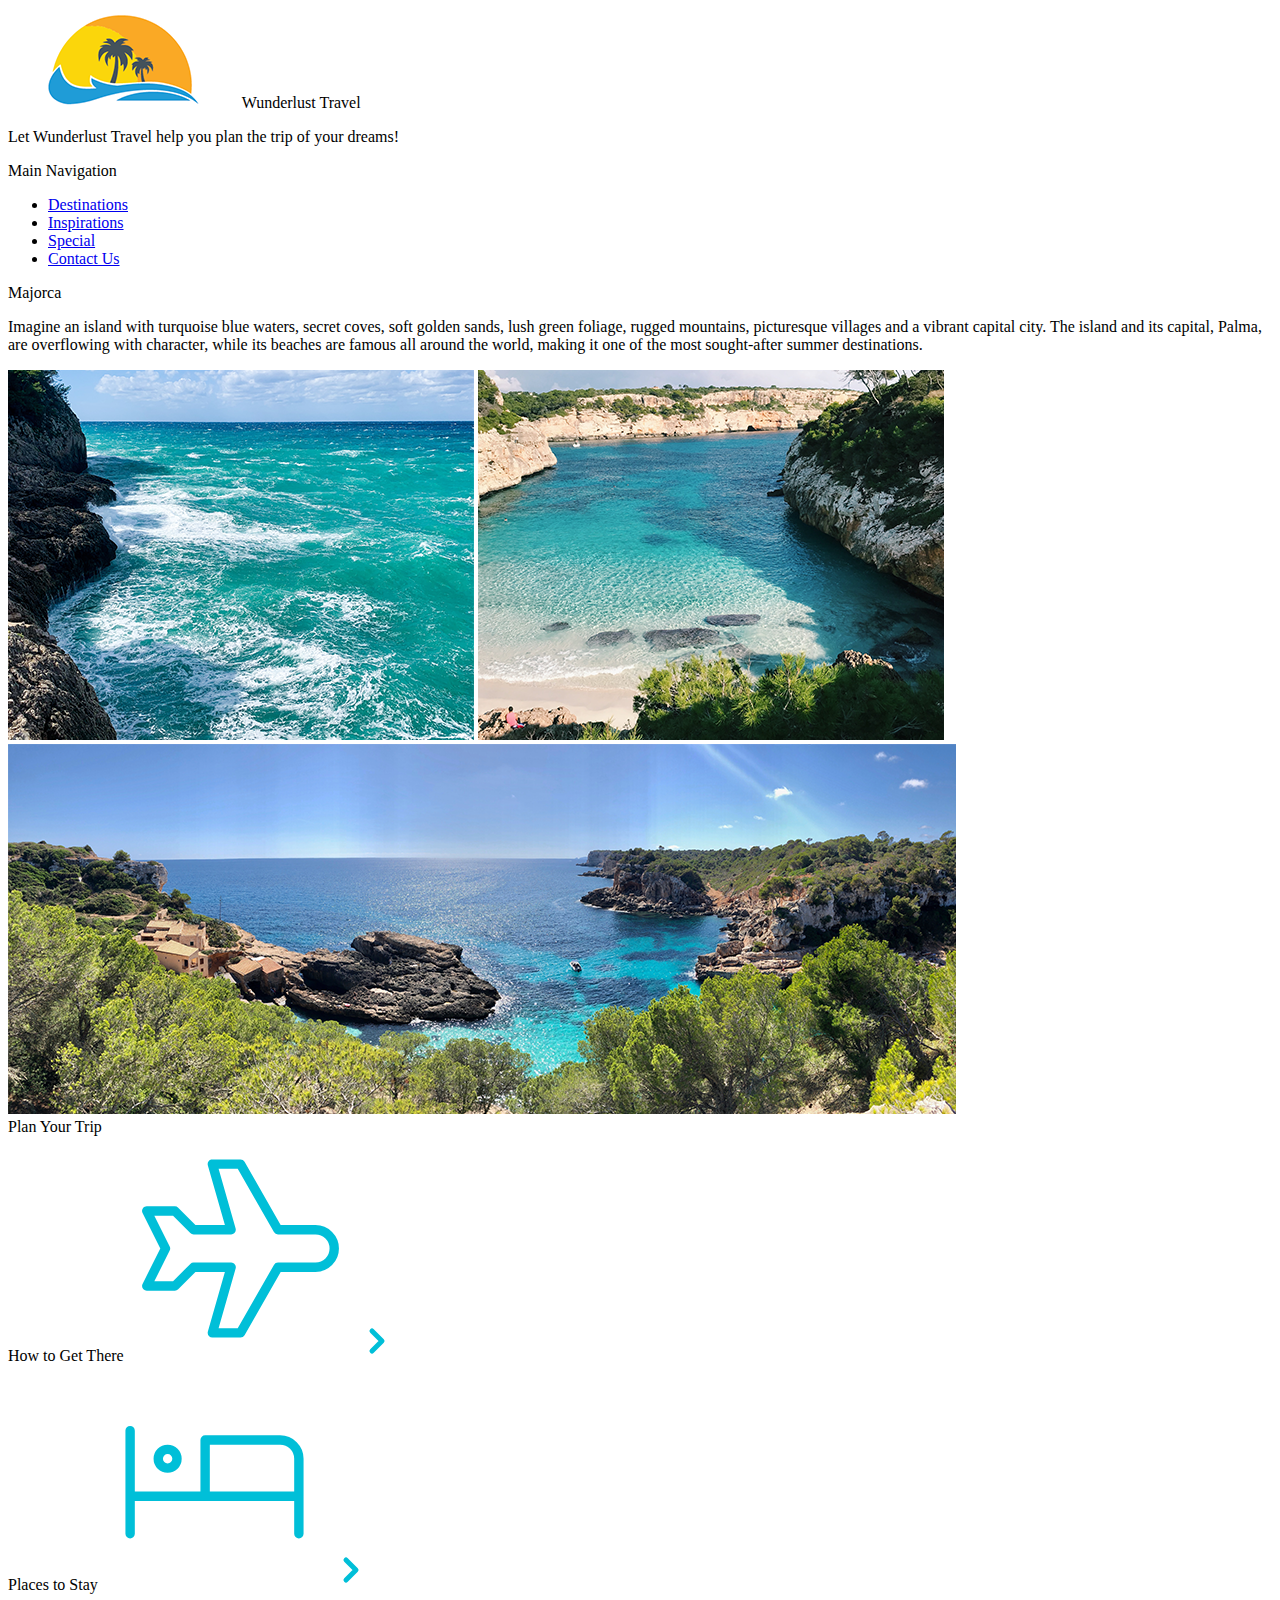
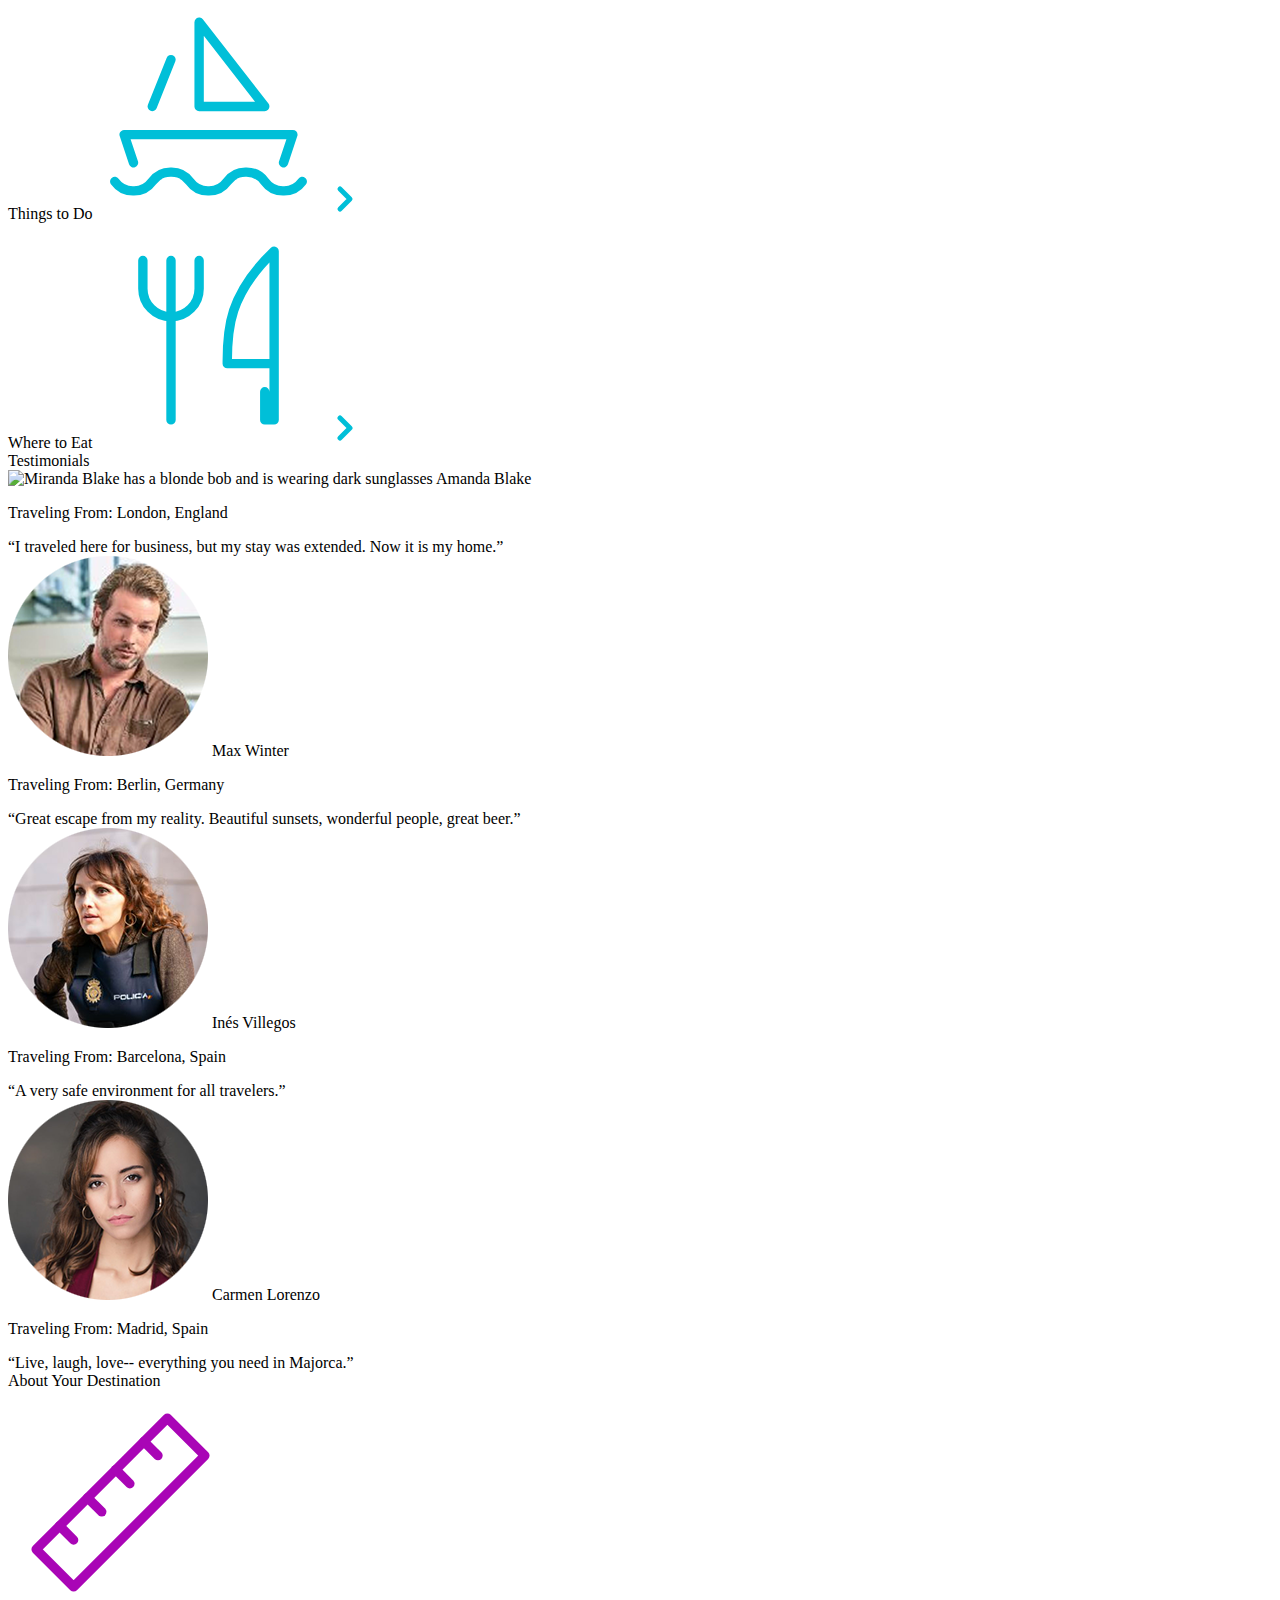
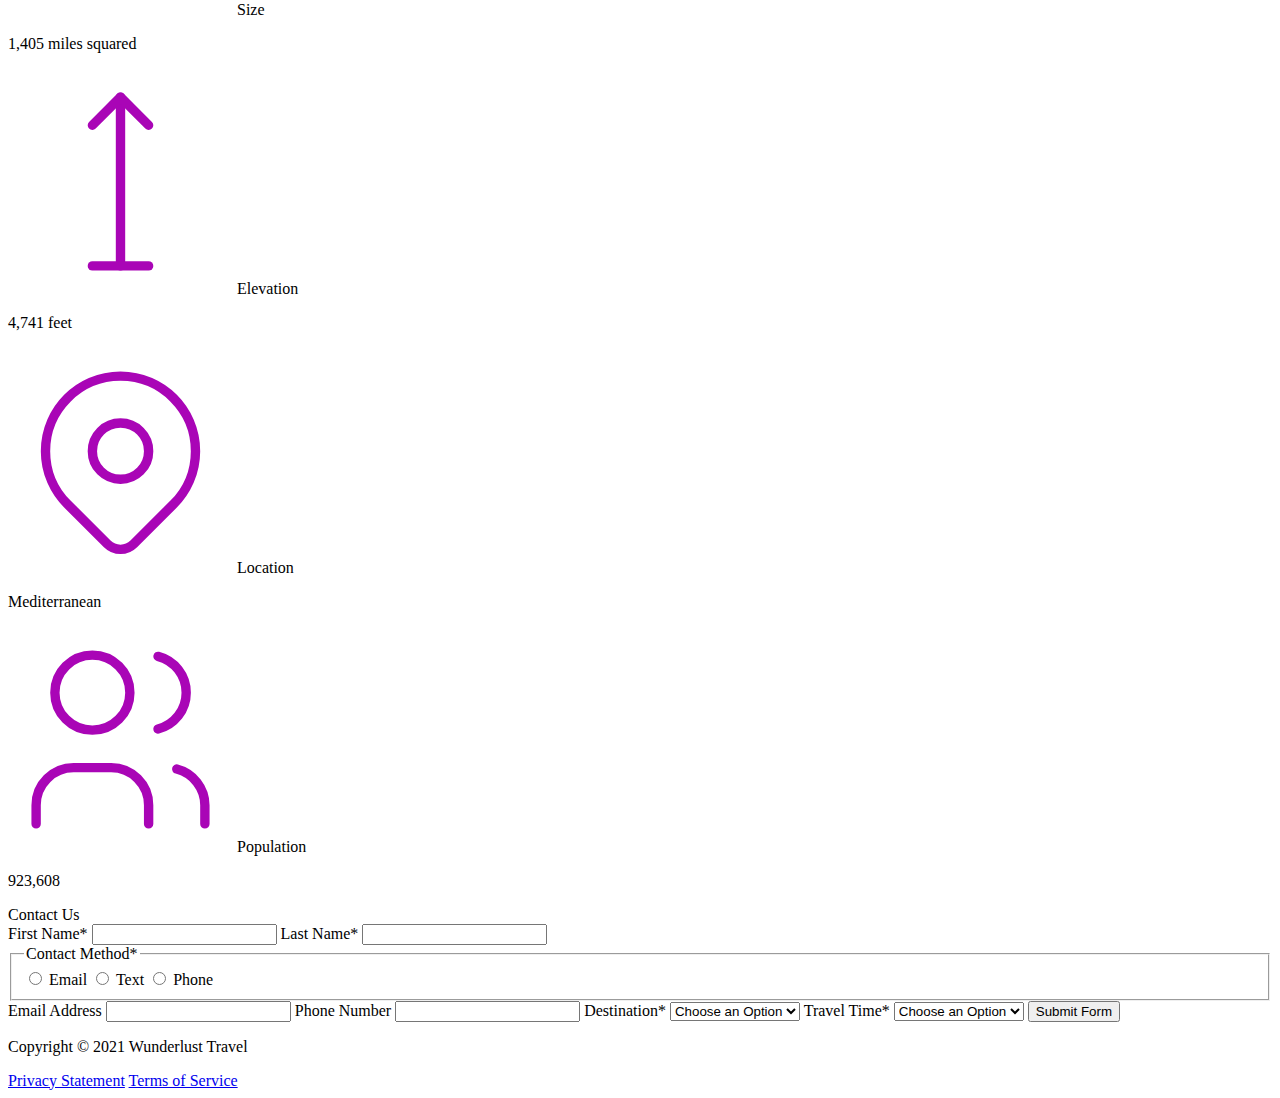
==== majorca-1.html @ 44701c38 "Create majorca-1.html" ====
<!DOCTYPE html>
<html lang="en">
    <head>
<!--         Add all required tags in the head here - meta tags for SEO, responsiveness, and with info about the page, etc., in addition to tags to create a card on Twitter with a large image and open graph tags to allow for sharing on other social media sites -->
        <meta>
    </head>
    <body>
<!--         Reveiew the document and add the proper tags to all of the headings  throughout. Use the outline feature in the validator to ensure that these have been added correctly. See the image of the correct outline as a reference if you have questions 

Also review the alt text on all of the images to ensure that it is descriptive and appropriate-->
        <header>
            <img src="images/logo.png" alt="The Wunderlust logo shows blue waves and the outline of two palm trees against an orange sun">
            Wunderlust Travel
            <p>Let Wunderlust Travel help you plan the trip of your dreams!</p>
            <nav>
                Main Navigation
                <ul>
                    <li><a href="#">Destinations</a></li>
                    <li><a href="#">Inspirations</a></li>
                    <li><a href="#">Special</a></li>
                    <li><a href="#">Contact Us</a></li>
                </ul>
            </nav>
        </header>
        <main>
            <article>  
                Majorca
                <p>Imagine an island with turquoise blue waters, secret coves, soft golden sands, lush green foliage, rugged mountains, picturesque villages and a vibrant capital city. The island and its capital, Palma, are overflowing with character, while its beaches are famous all around the world, making it one of the most sought-after summer destinations.</p>
                <img src="images/majorca-waves.png" alt="Turquoise blue waters with white wave caps crashing against a rock cliff">
                <img src="images/majorca-beach.png" alt="beach">
                <img src="images/majorca-cove.png" alt="Deep blue water leading to the horizon with the island and trees in the foreground">
                <section>
                    Plan Your Trip
                    <section>
                        How to Get There
                        <svg xmlns="http://www.w3.org/2000/svg" class="icon icon-tabler icon-tabler-plane" width="225" height="225" viewBox="0 0 24 24" stroke-width="1" stroke="#00bfd8" fill="none" stroke-linecap="round" stroke-linejoin="round"> <path stroke="none" d="M0 0h24v24H0z" fill="none"/> <path d="M16 10h4a2 2 0 0 1 0 4h-4l-4 7h-3l2 -7h-4l-2 2h-3l2 -4l-2 -4h3l2 2h4l-2 -7h3z" /></svg>
                        <a href="#" title="Search for flights">
                            <svg xmlns="http://www.w3.org/2000/svg" class="icon icon-tabler icon-tabler-chevron-right" width="40" height="40" viewBox="0 0 24 24" stroke-width="3" stroke="#00bfd8" fill="none" stroke-linecap="round" stroke-linejoin="round"><path stroke="none" d="M0 0h24v24H0z" fill="none"/><polyline points="9 6 15 12 9 18" /></svg>
                        </a>
                    </section>      
                    <section>
                        Places to Stay
                        <svg xmlns="http://www.w3.org/2000/svg" class="icon icon-tabler icon-tabler-bed" width="225" height="225" viewBox="0 0 24 24" stroke-width="1" stroke="#00bfd8" fill="none" stroke-linecap="round" stroke-linejoin="round"><path stroke="none" d="M0 0h24v24H0z" fill="none"/><path d="M3 7v11m0 -4h18m0 4v-8a2 2 0 0 0 -2 -2h-8v6" /><circle cx="7" cy="10" r="1" /></svg>
                        <a href="#" title="Search for hotels">
                            <svg xmlns="http://www.w3.org/2000/svg" class="icon icon-tabler icon-tabler-chevron-right" width="40" height="40" viewBox="0 0 24 24" stroke-width="3" stroke="#00bfd8" fill="none" stroke-linecap="round" stroke-linejoin="round"><path stroke="none" d="M0 0h24v24H0z" fill="none"/><polyline points="9 6 15 12 9 18" /></svg> 
                        </a>
                    </section>
                    <section>
                        Things to Do
                        <svg xmlns="http://www.w3.org/2000/svg" class="icon icon-tabler icon-tabler-sailboat" width="225" height="225" viewBox="0 0 24 24" stroke-width="1" stroke="#00bfd8" fill="none" stroke-linecap="round" stroke-linejoin="round"><path stroke="none" d="M0 0h24v24H0z" fill="none"/><path d="M2 20a2.4 2.4 0 0 0 2 1a2.4 2.4 0 0 0 2 -1a2.4 2.4 0 0 1 2 -1a2.4 2.4 0 0 1 2 1a2.4 2.4 0 0 0 2 1a2.4 2.4 0 0 0 2 -1a2.4 2.4 0 0 1 2 -1a2.4 2.4 0 0 1 2 1a2.4 2.4 0 0 0 2 1a2.4 2.4 0 0 0 2 -1" /><path d="M4 18l-1 -3h18l-1 3" /><path d="M11 12h7l-7 -9v9" /><line x1="8" y1="7" x2="6" y2="12" /></svg>
                        <a href="#" title="Search for Activities">
                            <svg xmlns="http://www.w3.org/2000/svg" class="icon icon-tabler icon-tabler-chevron-right" width="40" height="40" viewBox="0 0 24 24" stroke-width="3" stroke="#00bfd8" fill="none" stroke-linecap="round" stroke-linejoin="round"><path stroke="none" d="M0 0h24v24H0z" fill="none"/><polyline points="9 6 15 12 9 18" /></svg> 
                        </a>                     
                    </section>    
                    <section>
                        Where to Eat
                        <svg xmlns="http://www.w3.org/2000/svg" class="icon icon-tabler icon-tabler-tools-kitchen-2" width="225" height="225" viewBox="0 0 24 24" stroke-width="1" stroke="#00bfd8" fill="none" stroke-linecap="round" stroke-linejoin="round"><path stroke="none" d="M0 0h24v24H0z" fill="none"/><path d="M19 3v12h-5c-.023 -3.681 .184 -7.406 5 -12zm0 12v6h-1v-3m-10 -14v17m-3 -17v3a3 3 0 1 0 6 0v-3" /></svg>
                        <a href="#" title="Search for Restaurants">
                            <svg xmlns="http://www.w3.org/2000/svg" class="icon icon-tabler icon-tabler-chevron-right" width="40" height="40" viewBox="0 0 24 24" stroke-width="3" stroke="#00bfd8" fill="none" stroke-linecap="round" stroke-linejoin="round"><path stroke="none" d="M0 0h24v24H0z" fill="none"/><polyline points="9 6 15 12 9 18" /></svg>                          
                        </a>
                    </section>   
                </section>
                <section>
                    Testimonials
                    <section>
                        <img src="images/mirando-blake.png" alt="Miranda Blake has a blonde bob and is wearing dark sunglasses">
                        Amanda Blake
                        <p>Traveling From: London, England</p>
                        <q>I traveled here for business, but my stay was extended. Now it is my home.</q>
                    </section>
                    <section>
                        <img src="images/max-winter.png" alt="Max Winter">
                        Max Winter
                        <p>Traveling From: Berlin, Germany</p>
                        <q>Great escape from my reality. Beautiful sunsets, wonderful people, great beer.</q>
                    </section>
                    <section>
                        <img src="images/ines-villegoes.png" alt="lady person">
                        Inés Villegos
                        <p>Traveling From: Barcelona, Spain</p>
                        <q>A very safe environment for all travelers.</q>
                    </section>
                    <section>
                        <img src="images/carmen-lorenzo.png" alt="Carmen Lorenzo has long, dark brown hair and is wearing gold hoop earrings">
                        Carmen Lorenzo
                        <p>Traveling From: Madrid, Spain</p>
                        <q>Live, laugh, love-- everything you need in Majorca.</q>
                    </section>
                </section>
                <section>
                    About Your Destination
                    <section>
                        <svg xmlns="http://www.w3.org/2000/svg" class="icon icon-tabler icon-tabler-ruler-2" width="225" height="225" viewBox="0 0 24 24" stroke-width="1" stroke="#a905b6" fill="none" stroke-linecap="round" stroke-linejoin="round"><path stroke="none" d="M0 0h24v24H0z" fill="none"/><path d="M17 3l4 4l-14 14l-4 -4z" /><path d="M16 7l-1.5 -1.5" /><path d="M13 10l-1.5 -1.5" /><path d="M10 13l-1.5 -1.5" /><path d="M7 16l-1.5 -1.5" /></svg>
                        Size
                        <p>1,405 miles squared</p>
                    </section>
                    <section>
                        <svg xmlns="http://www.w3.org/2000/svg" class="icon icon-tabler icon-tabler-arrow-top-bar" width="225" height="225" viewBox="0 0 24 24" stroke-width="1" stroke="#a905b6" fill="none" stroke-linecap="round" stroke-linejoin="round"><path stroke="none" d="M0 0h24v24H0z" fill="none"/><line x1="12" y1="21" x2="12" y2="3" /><path d="M15 6l-3 -3l-3 3" /><line x1="9" y1="21" x2="15" y2="21" /></svg>
                        Elevation
                        <p>4,741 feet</p>
                    </section>
                    <section>
                        <svg xmlns="http://www.w3.org/2000/svg" class="icon icon-tabler icon-tabler-map-pin" width="225" height="225" viewBox="0 0 24 24" stroke-width="1" stroke="#a905b6" fill="none" stroke-linecap="round" stroke-linejoin="round"><path stroke="none" d="M0 0h24v24H0z" fill="none"/><circle cx="12" cy="11" r="3" /><path d="M17.657 16.657l-4.243 4.243a2 2 0 0 1 -2.827 0l-4.244 -4.243a8 8 0 1 1 11.314 0z" /></svg>
                        Location
                        <p>Mediterranean</p>
                    </section>
                    <section>
                        <svg xmlns="http://www.w3.org/2000/svg" class="icon icon-tabler icon-tabler-users" width="225" height="225" viewBox="0 0 24 24" stroke-width="1" stroke="#a905b6" fill="none" stroke-linecap="round" stroke-linejoin="round"><path stroke="none" d="M0 0h24v24H0z" fill="none"/><circle cx="9" cy="7" r="4" /><path d="M3 21v-2a4 4 0 0 1 4 -4h4a4 4 0 0 1 4 4v2" /><path d="M16 3.13a4 4 0 0 1 0 7.75" /><path d="M21 21v-2a4 4 0 0 0 -3 -3.85" /></svg>
                        Population
                        <p>923,608</p>
                    </section>
                </section>
                <section>
                    Contact Us
                    <form method="post" action="https://wp.zybooks.com/form-viewer.php">
                        <label for="fName">First Name<span>*</span></label>
                        <input type="text" name="fName" id="fName" autocomplete="given-name" required>
                        <label for="lName">Last Name<span>*</span></label>
                        <input type="text" name="lName" id="lName" autocomplete="family-name" required>
                        <fieldset>
                            <legend>Contact Method<span>*</span></legend>
                            <input type="radio" name="contactPref" id="prefEmail" required>
                            <label for="prefEmail">Email</label>
                            <input type="radio" name="contactPref" id="prefText">
                            <label for="prefText">Text</label>
                            <input type="radio" name="contactPref" id="prefPhone">
                            <label for="prefPhone">Phone</label>
                        </fieldset>
                        <label for="email">Email Address</label>
                        <input type="email" name="email" id="email" autocomplete="email">
                        <label for="phone">Phone Number</label>
                        <input type="tel" name="phone" id="phone" autocomplete="tel">
                        <label for="destination">Destination<span>*</span></label>
                        <select name="destination" id="destination" required>
                            <option value="">Choose an Option</option>
                            <option value="barcelona">Barcelona</option>
                            <option value="granada">Granada</option>
                            <option value="ibiza">Ibiza</option>
                            <option value="madrid">Madrid</option>
                            <option value="majora">Majora</option>
                            <option value="seville">Seville</option>
                            <option value="tenerife">Tenerife</option>
                            <option value="valencia">Valencia</option>
                        </select>
                        <label for="travelTime">Travel Time<span>*</span></label>
                        <select name="travelTime" id="travelTime" required>
                            <option value="">Choose an Option</option>
                            <option value="fall">Fall</option>
                            <option value="winter">Winter</option>
                            <option value="spring">Spring</option>
                            <option value="summer">Summer</option>
                            <option value="flexible">Flexible</option>
                        </select>
                        <input type="submit" name="mySubmit" id="mySubmit" value="Submit Form">
                    </form>
                </section>
            </article>
        </main>
        <footer>
            <p>Copyright &copy; 2021 Wunderlust Travel</p>
            <a href="#">Privacy Statement</a>
            <a href="#">Terms of Service</a>
        </footer>
    </body>
</html>
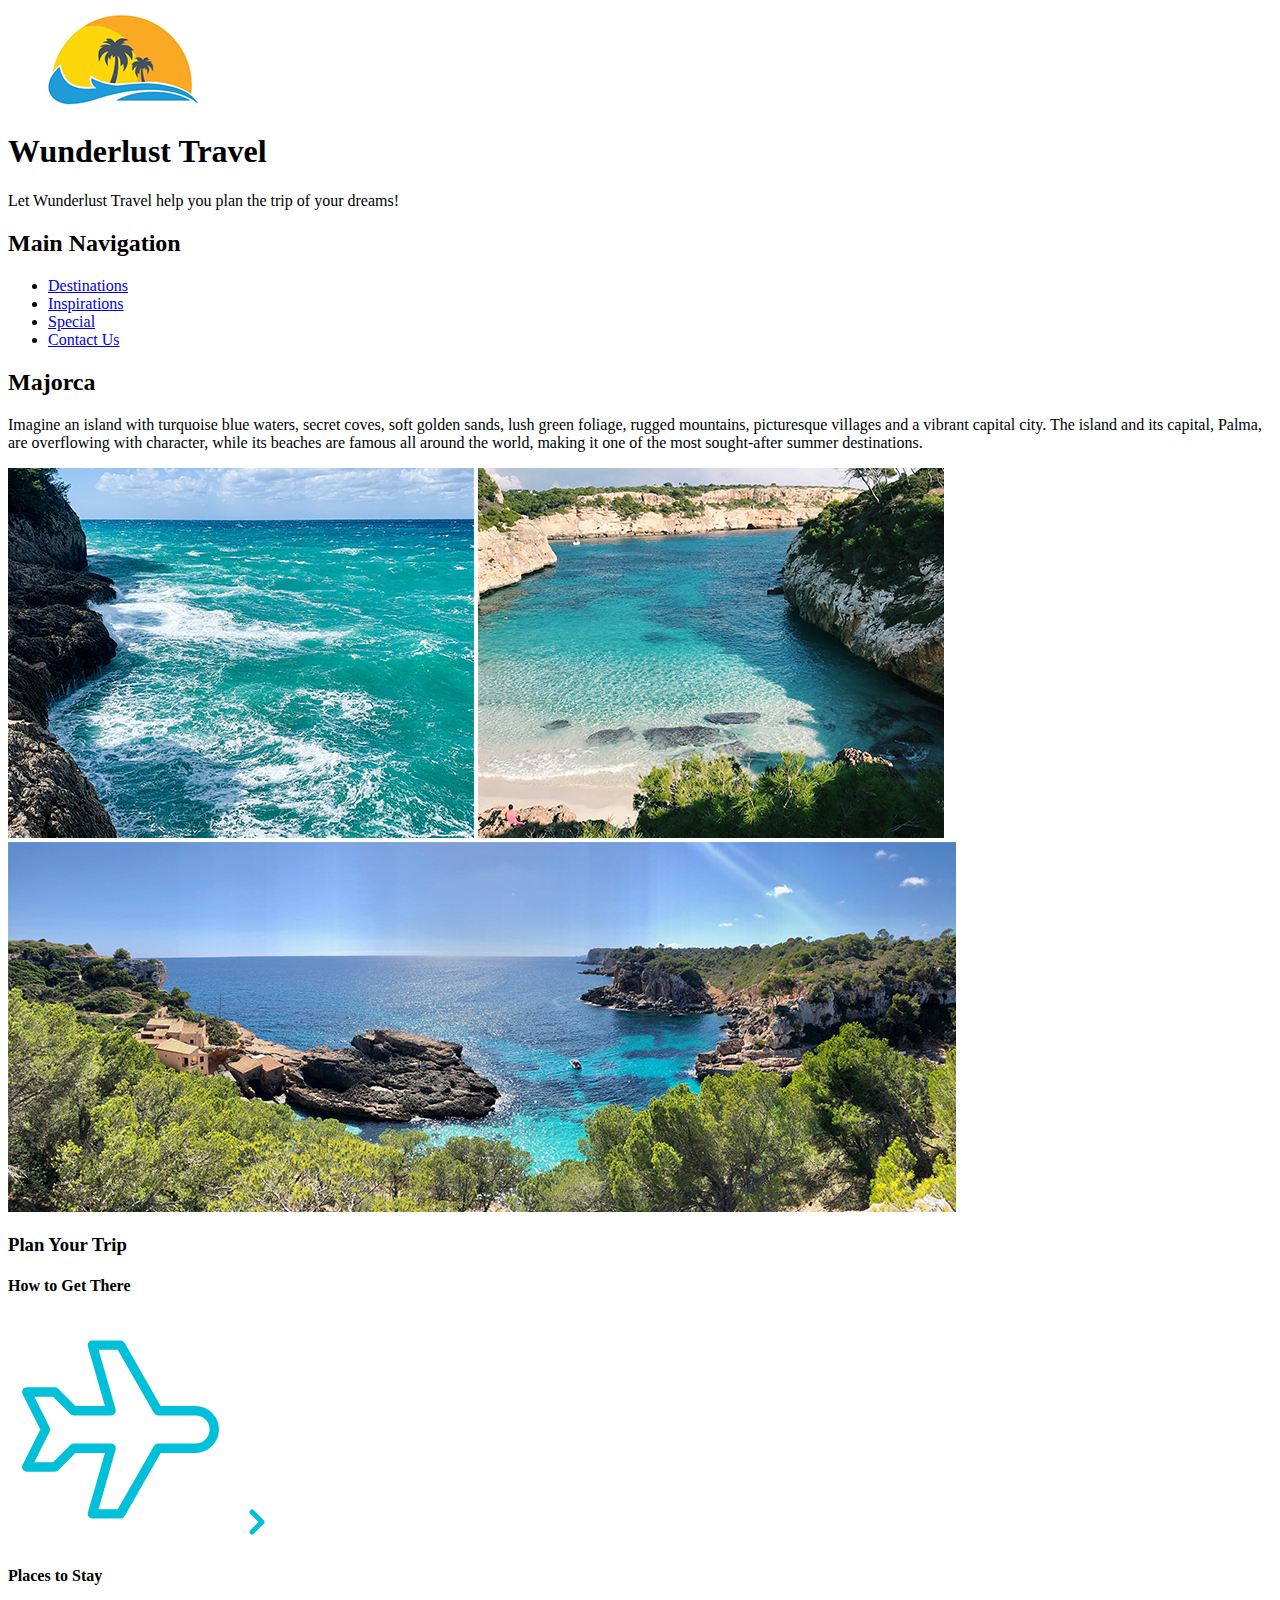
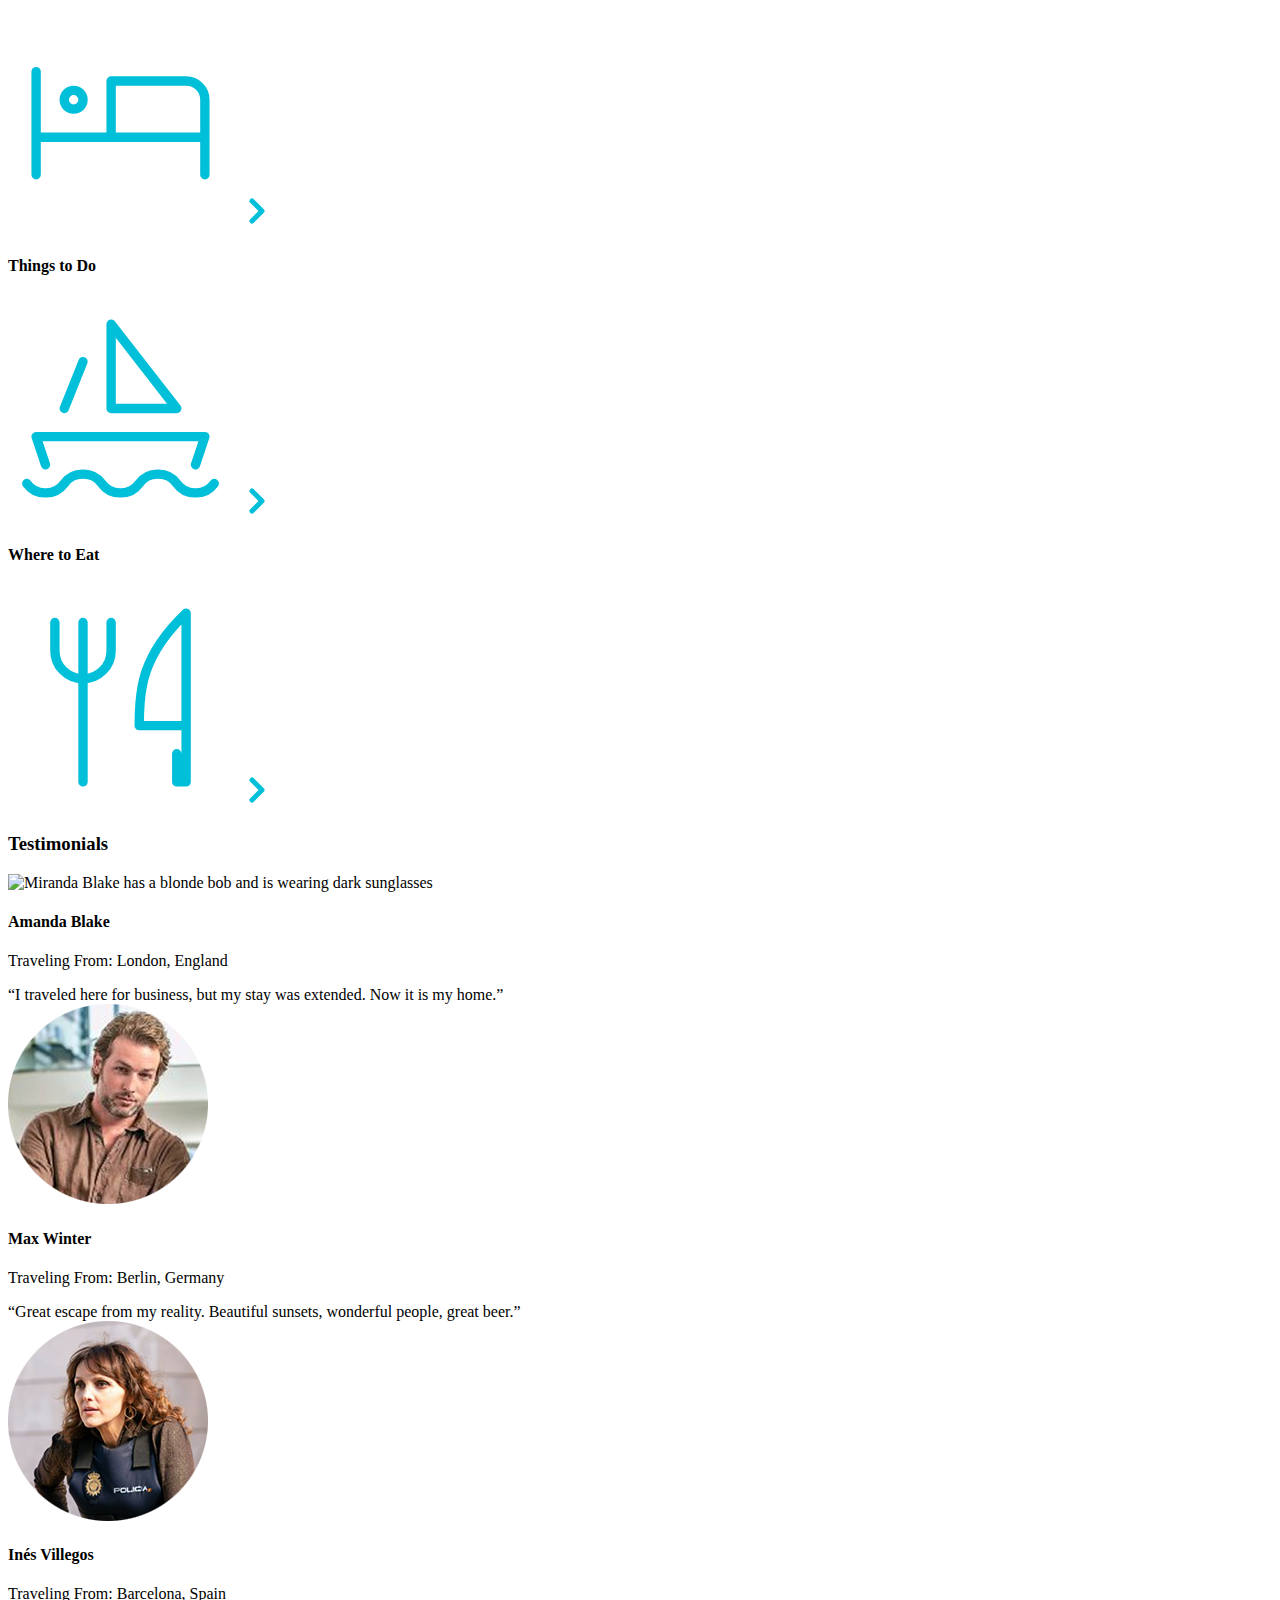
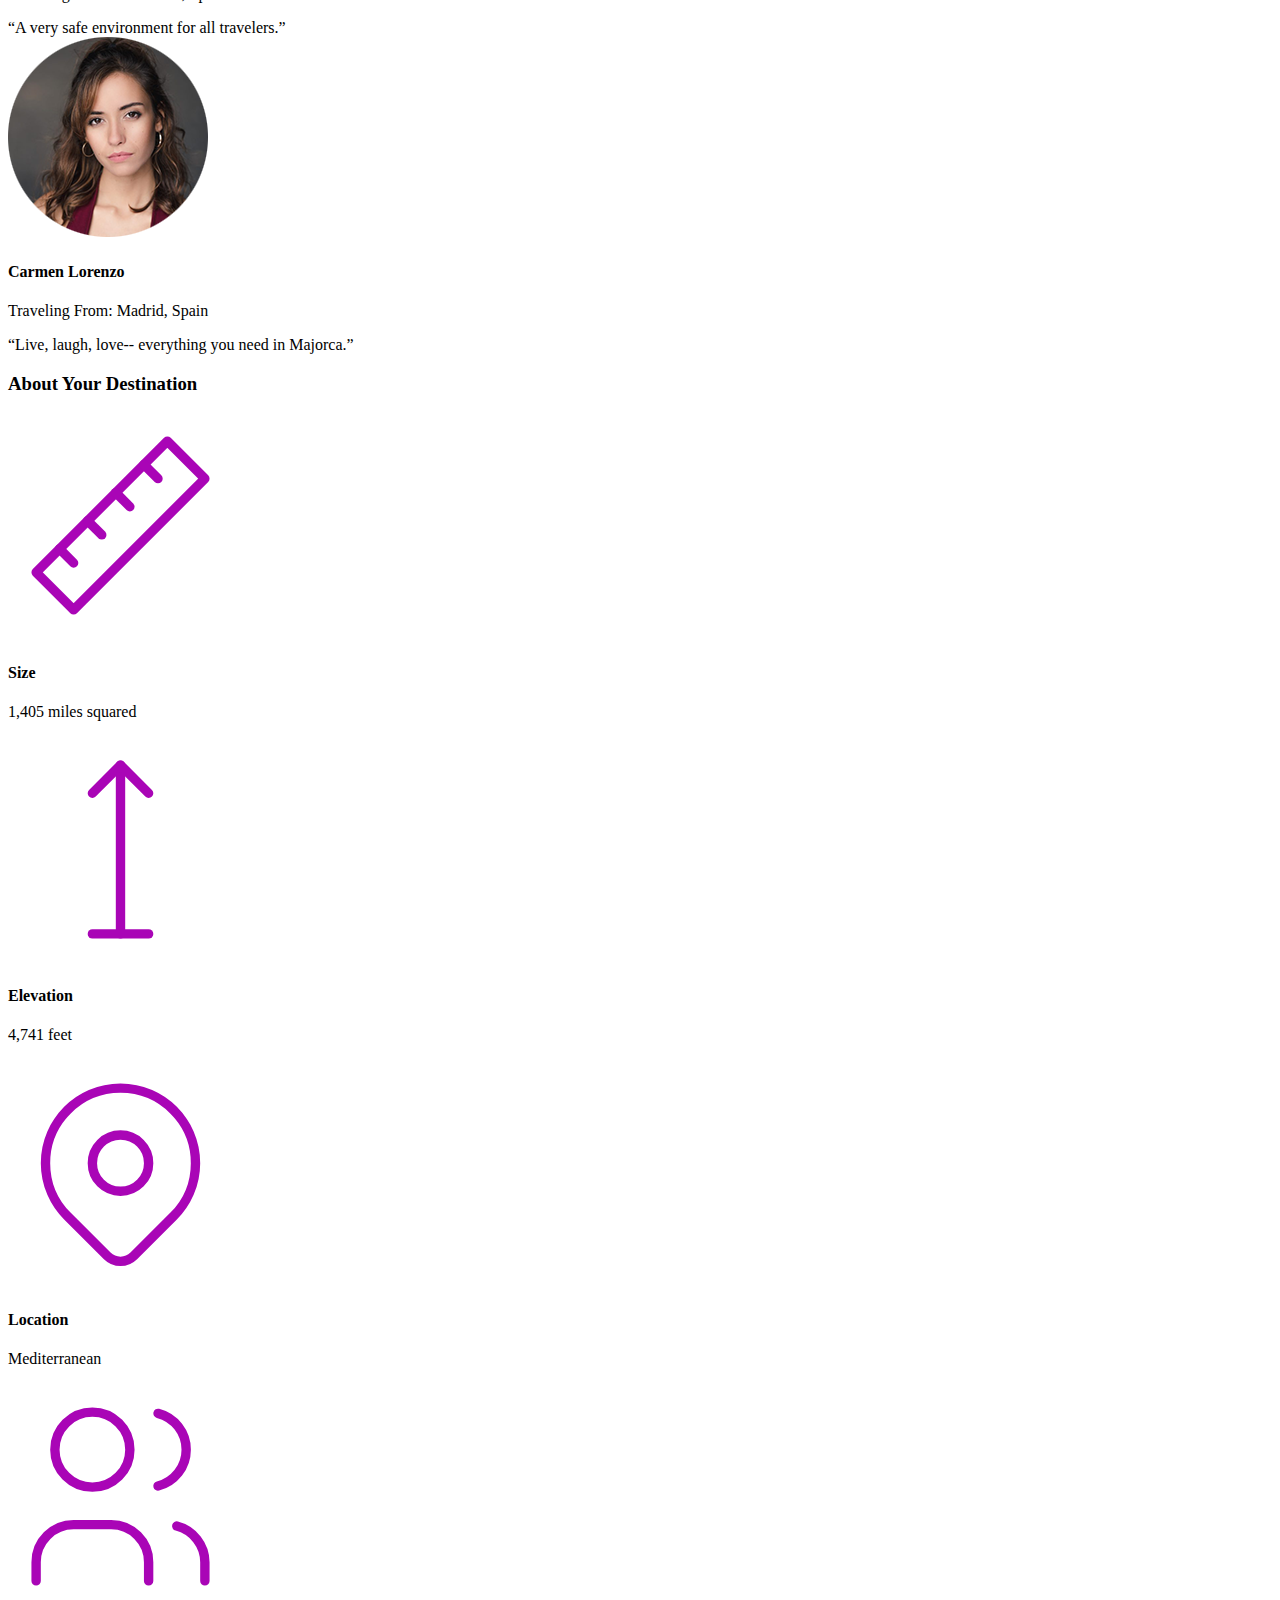
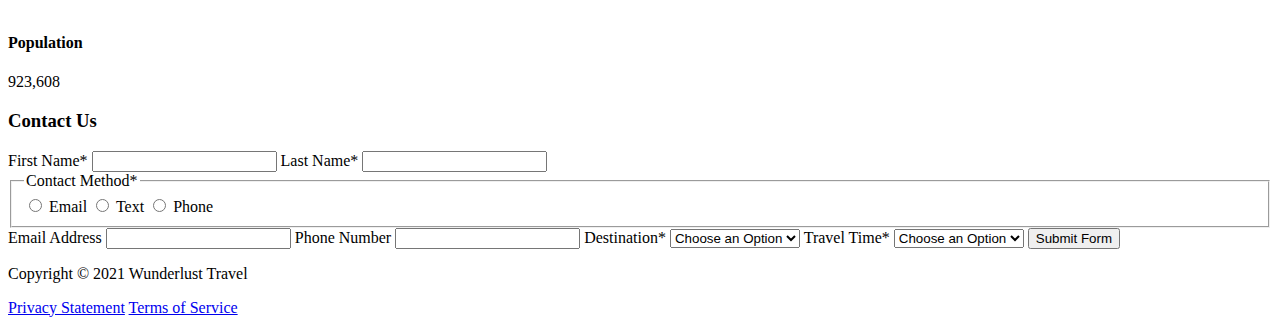
==== commit 4ed2045e: "Update majorca-1.html" ====
--- a/majorca-1.html
+++ b/majorca-1.html
@@ -1,8 +1,30 @@
 <!DOCTYPE html>
 <html lang="en">
     <head>
-<!--         Add all required tags in the head here - meta tags for SEO, responsiveness, and with info about the page, etc., in addition to tags to create a card on Twitter with a large image and open graph tags to allow for sharing on other social media sites -->
-        <meta>
+<!-- Add all required tags in the head here - meta tags for SEO, responsiveness, and with info about the page, etc., in addition to tags to create a card on Twitter with a large image and open graph tags to allow for sharing on other social media sites -->
+        <meta charset="utf-8">
+        <meta name="author" content="Levin Gatchalian">
+        <meta name="description" content="Wunderlust Travel is your all-in-one vacation planner for your next getaway to the beautiful, Majorca.">
+        <meta name="viewport" content="width=device-width, initial-scale=1">
+        <meta name="keywords" content="Wunderlust, Travel, Trip, Vacation, Plan">
+        <meta name="robots" content="index, follow">
+
+<!--    TWITTER-->
+        <meta name="twitter:card" content="summary_large_image">
+        <meta name="twitter:site" content="@WunderlustTravel">
+        <meta name="twitter:creator" content="@WunderlustTravel">
+        <meta name="twitter:title" content="Wunderlust Travel Planner | Majorca">
+        <meta name="twitter:description" content="Plan your next getaway to the beautiful Majorca today with Wunderlust Travel!">
+        <meta name="twitter:image" content="majorca-cove.png">
+
+<!--    OPEN GRAPH-->
+        <meta property="og:title" content="Wunderlist Travel | Majorca">
+        <meta property="og:type" content="website">
+        <meta property="og:image" content="majorca-cove.png">
+        <meta property="og:url" content="https://wunderlusttravel.com">
+        <meta property="og:description" content="Wunderlust Travel is your all-in-one vacation planner for your next getaway to the beautiful, Majorca.">
+
+        <title>Wunderlust Travel</title>
     </head>
     <body>
 <!--         Reveiew the document and add the proper tags to all of the headings  throughout. Use the outline feature in the validator to ensure that these have been added correctly. See the image of the correct outline as a reference if you have questions 
@@ -10,10 +32,10 @@
 Also review the alt text on all of the images to ensure that it is descriptive and appropriate-->
         <header>
             <img src="images/logo.png" alt="The Wunderlust logo shows blue waves and the outline of two palm trees against an orange sun">
-            Wunderlust Travel
+            <h1>Wunderlust Travel</h1>
             <p>Let Wunderlust Travel help you plan the trip of your dreams!</p>
             <nav>
-                Main Navigation
+                <h2>Main Navigation</h2>
                 <ul>
                     <li><a href="#">Destinations</a></li>
                     <li><a href="#">Inspirations</a></li>
@@ -24,36 +46,36 @@
         </header>
         <main>
             <article>  
-                Majorca
+                <h2>Majorca</h2>
                 <p>Imagine an island with turquoise blue waters, secret coves, soft golden sands, lush green foliage, rugged mountains, picturesque villages and a vibrant capital city. The island and its capital, Palma, are overflowing with character, while its beaches are famous all around the world, making it one of the most sought-after summer destinations.</p>
                 <img src="images/majorca-waves.png" alt="Turquoise blue waters with white wave caps crashing against a rock cliff">
-                <img src="images/majorca-beach.png" alt="beach">
+                <img src="images/majorca-beach.png" alt="Es Caso del Moro. The water is a deep turquoise color, with a small, sandy beach surrounded by high cliffs">
                 <img src="images/majorca-cove.png" alt="Deep blue water leading to the horizon with the island and trees in the foreground">
                 <section>
-                    Plan Your Trip
+                    <h3>Plan Your Trip</h3>
                     <section>
-                        How to Get There
+                        <h4>How to Get There</h4>
                         <svg xmlns="http://www.w3.org/2000/svg" class="icon icon-tabler icon-tabler-plane" width="225" height="225" viewBox="0 0 24 24" stroke-width="1" stroke="#00bfd8" fill="none" stroke-linecap="round" stroke-linejoin="round"> <path stroke="none" d="M0 0h24v24H0z" fill="none"/> <path d="M16 10h4a2 2 0 0 1 0 4h-4l-4 7h-3l2 -7h-4l-2 2h-3l2 -4l-2 -4h3l2 2h4l-2 -7h3z" /></svg>
                         <a href="#" title="Search for flights">
                             <svg xmlns="http://www.w3.org/2000/svg" class="icon icon-tabler icon-tabler-chevron-right" width="40" height="40" viewBox="0 0 24 24" stroke-width="3" stroke="#00bfd8" fill="none" stroke-linecap="round" stroke-linejoin="round"><path stroke="none" d="M0 0h24v24H0z" fill="none"/><polyline points="9 6 15 12 9 18" /></svg>
                         </a>
                     </section>      
                     <section>
-                        Places to Stay
+                        <h4>Places to Stay</h4>
                         <svg xmlns="http://www.w3.org/2000/svg" class="icon icon-tabler icon-tabler-bed" width="225" height="225" viewBox="0 0 24 24" stroke-width="1" stroke="#00bfd8" fill="none" stroke-linecap="round" stroke-linejoin="round"><path stroke="none" d="M0 0h24v24H0z" fill="none"/><path d="M3 7v11m0 -4h18m0 4v-8a2 2 0 0 0 -2 -2h-8v6" /><circle cx="7" cy="10" r="1" /></svg>
                         <a href="#" title="Search for hotels">
                             <svg xmlns="http://www.w3.org/2000/svg" class="icon icon-tabler icon-tabler-chevron-right" width="40" height="40" viewBox="0 0 24 24" stroke-width="3" stroke="#00bfd8" fill="none" stroke-linecap="round" stroke-linejoin="round"><path stroke="none" d="M0 0h24v24H0z" fill="none"/><polyline points="9 6 15 12 9 18" /></svg> 
                         </a>
                     </section>
                     <section>
-                        Things to Do
+                        <h4>Things to Do</h4>
                         <svg xmlns="http://www.w3.org/2000/svg" class="icon icon-tabler icon-tabler-sailboat" width="225" height="225" viewBox="0 0 24 24" stroke-width="1" stroke="#00bfd8" fill="none" stroke-linecap="round" stroke-linejoin="round"><path stroke="none" d="M0 0h24v24H0z" fill="none"/><path d="M2 20a2.4 2.4 0 0 0 2 1a2.4 2.4 0 0 0 2 -1a2.4 2.4 0 0 1 2 -1a2.4 2.4 0 0 1 2 1a2.4 2.4 0 0 0 2 1a2.4 2.4 0 0 0 2 -1a2.4 2.4 0 0 1 2 -1a2.4 2.4 0 0 1 2 1a2.4 2.4 0 0 0 2 1a2.4 2.4 0 0 0 2 -1" /><path d="M4 18l-1 -3h18l-1 3" /><path d="M11 12h7l-7 -9v9" /><line x1="8" y1="7" x2="6" y2="12" /></svg>
                         <a href="#" title="Search for Activities">
                             <svg xmlns="http://www.w3.org/2000/svg" class="icon icon-tabler icon-tabler-chevron-right" width="40" height="40" viewBox="0 0 24 24" stroke-width="3" stroke="#00bfd8" fill="none" stroke-linecap="round" stroke-linejoin="round"><path stroke="none" d="M0 0h24v24H0z" fill="none"/><polyline points="9 6 15 12 9 18" /></svg> 
                         </a>                     
                     </section>    
                     <section>
-                        Where to Eat
+                        <h4>Where to Eat</h4>
                         <svg xmlns="http://www.w3.org/2000/svg" class="icon icon-tabler icon-tabler-tools-kitchen-2" width="225" height="225" viewBox="0 0 24 24" stroke-width="1" stroke="#00bfd8" fill="none" stroke-linecap="round" stroke-linejoin="round"><path stroke="none" d="M0 0h24v24H0z" fill="none"/><path d="M19 3v12h-5c-.023 -3.681 .184 -7.406 5 -12zm0 12v6h-1v-3m-10 -14v17m-3 -17v3a3 3 0 1 0 6 0v-3" /></svg>
                         <a href="#" title="Search for Restaurants">
                             <svg xmlns="http://www.w3.org/2000/svg" class="icon icon-tabler icon-tabler-chevron-right" width="40" height="40" viewBox="0 0 24 24" stroke-width="3" stroke="#00bfd8" fill="none" stroke-linecap="round" stroke-linejoin="round"><path stroke="none" d="M0 0h24v24H0z" fill="none"/><polyline points="9 6 15 12 9 18" /></svg>                          
@@ -61,57 +83,57 @@
                     </section>   
                 </section>
                 <section>
-                    Testimonials
+                    <h3>Testimonials</h3>
                     <section>
                         <img src="images/mirando-blake.png" alt="Miranda Blake has a blonde bob and is wearing dark sunglasses">
-                        Amanda Blake
+                        <h4>Amanda Blake</h4>
                         <p>Traveling From: London, England</p>
                         <q>I traveled here for business, but my stay was extended. Now it is my home.</q>
                     </section>
                     <section>
-                        <img src="images/max-winter.png" alt="Max Winter">
-                        Max Winter
+                        <img src="images/max-winter.png" alt="Max Winter has blonde hair with a beard and is wearing a light brown button up shirt">
+                        <h4>Max Winter</h4>
                         <p>Traveling From: Berlin, Germany</p>
                         <q>Great escape from my reality. Beautiful sunsets, wonderful people, great beer.</q>
                     </section>
                     <section>
-                        <img src="images/ines-villegoes.png" alt="lady person">
-                        Inés Villegos
+                        <img src="images/ines-villegoes.png" alt="Ines Villegoes has shoulder-length, curly brown hair and is wearing a police vest over a brown sweater.">
+                        <h4>Inés Villegos</h4>
                         <p>Traveling From: Barcelona, Spain</p>
                         <q>A very safe environment for all travelers.</q>
                     </section>
                     <section>
                         <img src="images/carmen-lorenzo.png" alt="Carmen Lorenzo has long, dark brown hair and is wearing gold hoop earrings">
-                        Carmen Lorenzo
+                        <h4>Carmen Lorenzo</h4>
                         <p>Traveling From: Madrid, Spain</p>
                         <q>Live, laugh, love-- everything you need in Majorca.</q>
                     </section>
                 </section>
                 <section>
-                    About Your Destination
+                    <h3>About Your Destination</h3>
                     <section>
                         <svg xmlns="http://www.w3.org/2000/svg" class="icon icon-tabler icon-tabler-ruler-2" width="225" height="225" viewBox="0 0 24 24" stroke-width="1" stroke="#a905b6" fill="none" stroke-linecap="round" stroke-linejoin="round"><path stroke="none" d="M0 0h24v24H0z" fill="none"/><path d="M17 3l4 4l-14 14l-4 -4z" /><path d="M16 7l-1.5 -1.5" /><path d="M13 10l-1.5 -1.5" /><path d="M10 13l-1.5 -1.5" /><path d="M7 16l-1.5 -1.5" /></svg>
-                        Size
+                        <h4>Size</h4>
                         <p>1,405 miles squared</p>
                     </section>
                     <section>
                         <svg xmlns="http://www.w3.org/2000/svg" class="icon icon-tabler icon-tabler-arrow-top-bar" width="225" height="225" viewBox="0 0 24 24" stroke-width="1" stroke="#a905b6" fill="none" stroke-linecap="round" stroke-linejoin="round"><path stroke="none" d="M0 0h24v24H0z" fill="none"/><line x1="12" y1="21" x2="12" y2="3" /><path d="M15 6l-3 -3l-3 3" /><line x1="9" y1="21" x2="15" y2="21" /></svg>
-                        Elevation
+                        <h4>Elevation</h4>
                         <p>4,741 feet</p>
                     </section>
                     <section>
                         <svg xmlns="http://www.w3.org/2000/svg" class="icon icon-tabler icon-tabler-map-pin" width="225" height="225" viewBox="0 0 24 24" stroke-width="1" stroke="#a905b6" fill="none" stroke-linecap="round" stroke-linejoin="round"><path stroke="none" d="M0 0h24v24H0z" fill="none"/><circle cx="12" cy="11" r="3" /><path d="M17.657 16.657l-4.243 4.243a2 2 0 0 1 -2.827 0l-4.244 -4.243a8 8 0 1 1 11.314 0z" /></svg>
-                        Location
+                        <h4>Location</h4>
                         <p>Mediterranean</p>
                     </section>
                     <section>
                         <svg xmlns="http://www.w3.org/2000/svg" class="icon icon-tabler icon-tabler-users" width="225" height="225" viewBox="0 0 24 24" stroke-width="1" stroke="#a905b6" fill="none" stroke-linecap="round" stroke-linejoin="round"><path stroke="none" d="M0 0h24v24H0z" fill="none"/><circle cx="9" cy="7" r="4" /><path d="M3 21v-2a4 4 0 0 1 4 -4h4a4 4 0 0 1 4 4v2" /><path d="M16 3.13a4 4 0 0 1 0 7.75" /><path d="M21 21v-2a4 4 0 0 0 -3 -3.85" /></svg>
-                        Population
+                        <h4>Population</h4>
                         <p>923,608</p>
                     </section>
                 </section>
                 <section>
-                    Contact Us
+                    <h3>Contact Us</h3>
                     <form method="post" action="https://wp.zybooks.com/form-viewer.php">
                         <label for="fName">First Name<span>*</span></label>
                         <input type="text" name="fName" id="fName" autocomplete="given-name" required>
